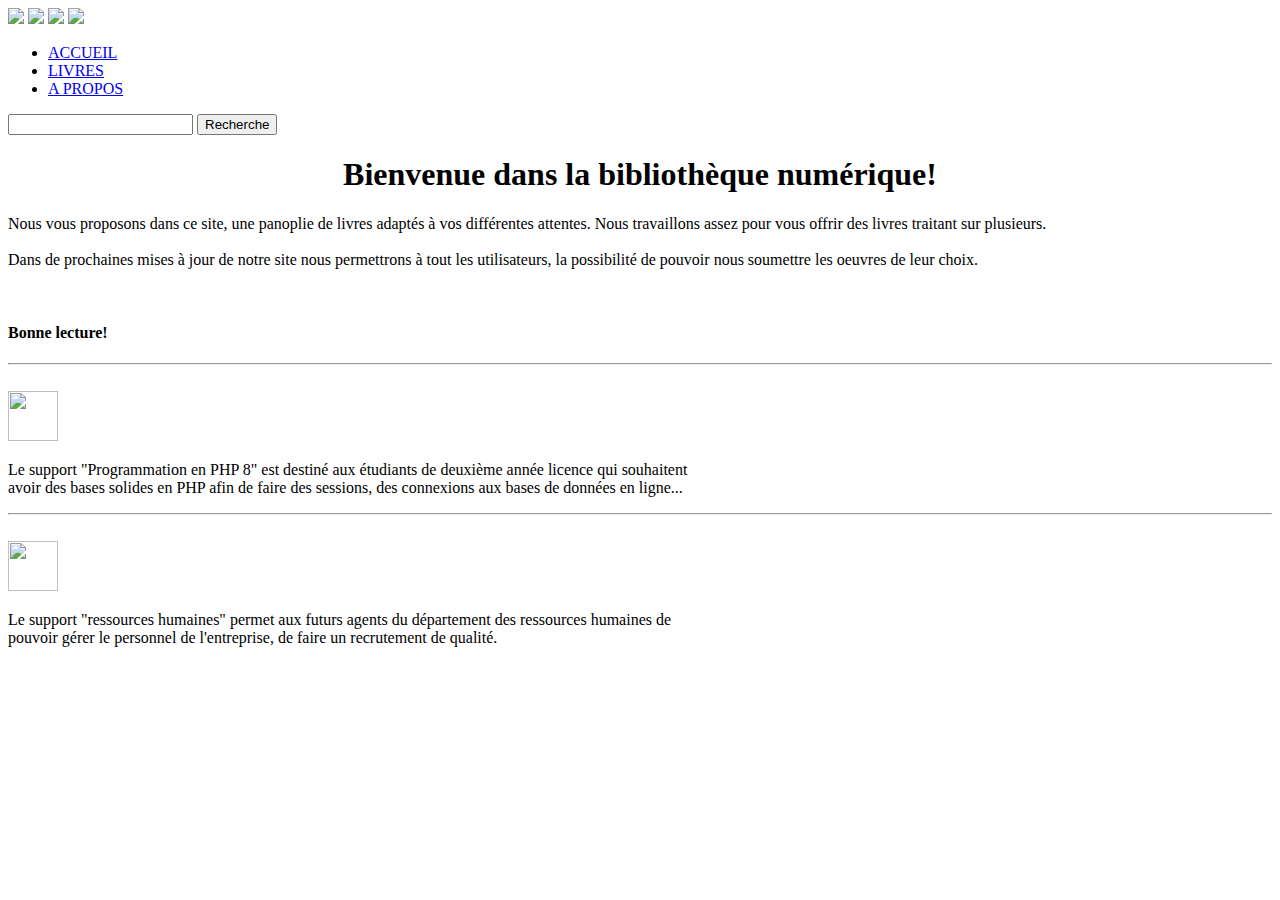
==== index.html @ 3c1d5ea6 "envoyé" ====
<!DOCTYPE html>
<html lang="fr">
<head>
    <meta charset="UTF-8">
    <meta http-equiv="X-UA-Compatible" content="IE=edge">
    <meta name="viewport" content="width=device-width, initial-scale=1.0">
    <title>bibliothèque numérique</title>
    <link rel="stylesheet" href="style.css">
</head>
<body>
    <header>
    <div id="caroussel">
        <div class="images">
            <img src="livre1.jpg">
            <img src="livre2.jpg">
            <img src="livre3.jpg">
            <img src="livre4.jpg">
        </div>
    </div>
    <p>

    </p>
    <div id="menu">
        <nav>
            <ul class="navigation">
                <li><a href="#">ACCUEIL</a></li>
                <li><a href="livres.html">LIVRES</a></li>
                <li><a href="A propos.html">A PROPOS</a></li>
            </ul>
            <form action="">
                <input type="search" id="searchbar" value="">
                <input type="button" value="Recherche" onclick="Recherche()">
                </form>
        </nav>
    </div>
    <center>
    <h1>Bienvenue dans la bibliothèque numérique!</h1>
    </center>
    <p>

    </p>
    
        <p>Nous vous proposons dans ce site, une panoplie de livres adaptés à vos différentes attentes. Nous travaillons
        assez pour vous offrir des livres traitant sur plusieurs.
        <br>
        <br>
        Dans de prochaines mises à jour de notre site nous permettrons à tout les utilisateurs, la possibilité
        de pouvoir nous soumettre les oeuvres de leur choix.
        </p>
        <br>
        <h4><strong>Bonne lecture!</strong></h4>

        <hr>

        <section id="fischer">
           <div class="btn">
            <img src="php_book.png" alt="">
          <br>
          <a href="support php.txt" download="Download">
            <img src="logo_download.jpg" alt="" height="50" width="50">
          </a>
           </div>
            <p>Le support "Programmation en PHP 8" est destiné aux étudiants de deuxième année licence qui souhaitent <br>
            avoir des bases solides en PHP afin de faire des sessions, des connexions aux bases de données en ligne...</p>

        </section>

        <hr>

        <section id="RH">
            <div class="btn-2">
                <img src="support_RH.png" alt="">
              <br>
              <a href="support RH.txt" download="Download">
                <img src="logo_download.jpg" alt="" height="50" width="50">
              </a>
               </div>
                <p>Le support "ressources humaines" permet aux futurs agents du département des ressources humaines de  <br>
                pouvoir gérer le personnel de l'entreprise, de faire un recrutement de qualité.</p>    
        </section>
        
    </header>
    <script src="script_bibliothèque.js"></script>
</body>
</html>
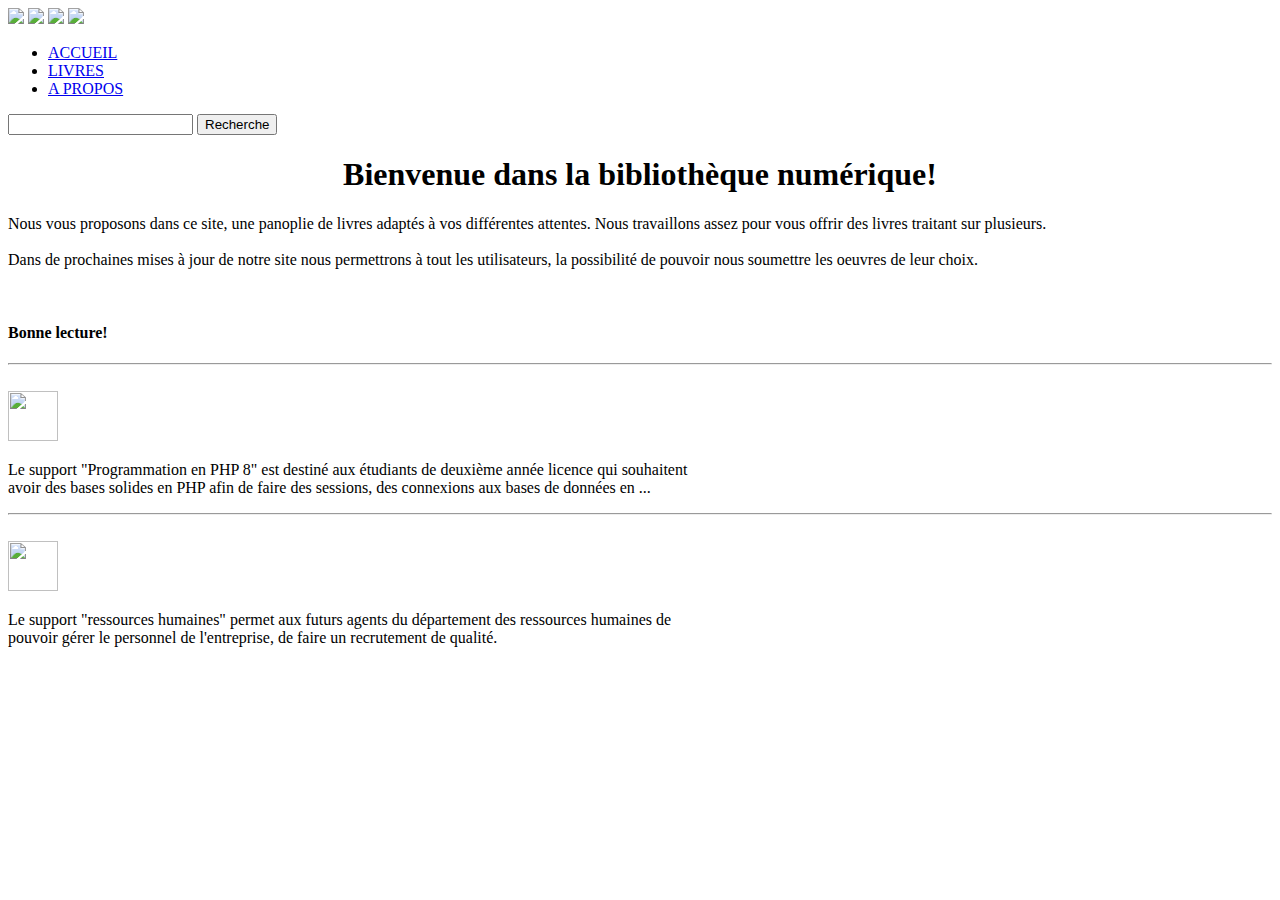
==== commit 031ac2c8: "le body est modifié" ====
--- a/index.html
+++ b/index.html
@@ -61,7 +61,7 @@
           </a>
            </div>
             <p>Le support "Programmation en PHP 8" est destiné aux étudiants de deuxième année licence qui souhaitent <br>
-            avoir des bases solides en PHP afin de faire des sessions, des connexions aux bases de données en ligne...</p>
+            avoir des bases solides en PHP afin de faire des sessions, des connexions aux bases de données en ...</p>
 
         </section>
 
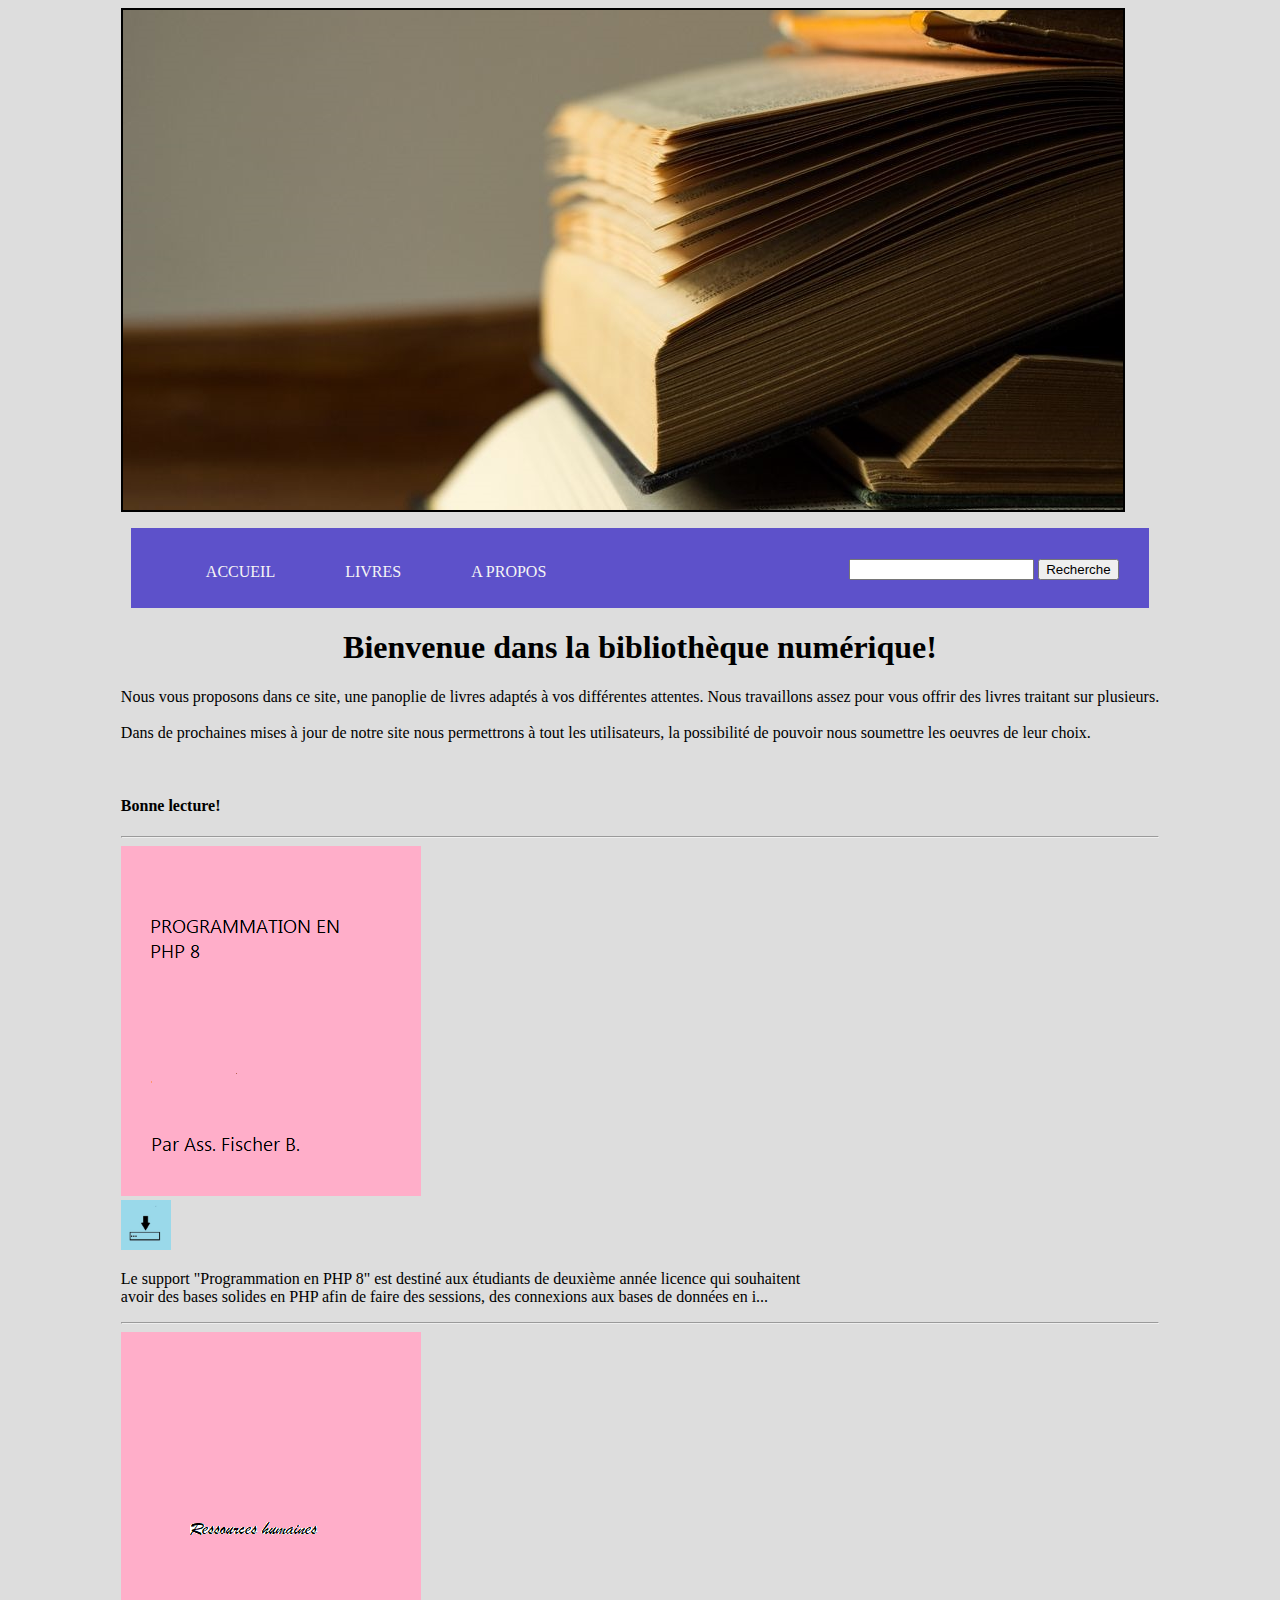
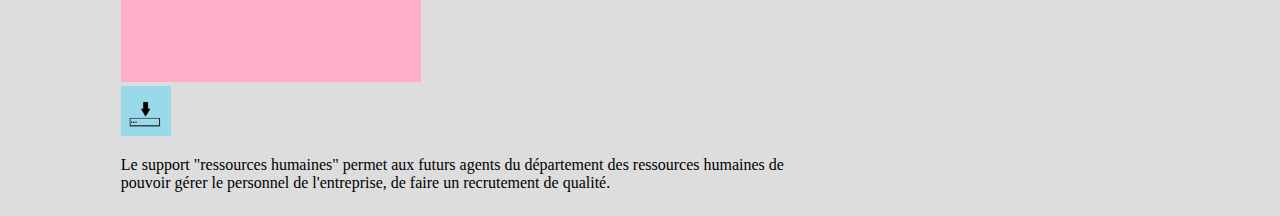
==== commit 6dcc321d: "mon fichier html" ====
--- a/index.html
+++ b/index.html
@@ -61,7 +61,7 @@
           </a>
            </div>
             <p>Le support "Programmation en PHP 8" est destiné aux étudiants de deuxième année licence qui souhaitent <br>
-            avoir des bases solides en PHP afin de faire des sessions, des connexions aux bases de données en ...</p>
+            avoir des bases solides en PHP afin de faire des sessions, des connexions aux bases de données en i...</p>
 
         </section>
 
--- a/style.css
+++ b/style.css
@@ -0,0 +1,88 @@
+body {
+    display: flex;
+    justify-content: center;
+    align-items: center;
+    background-color: #ddd;
+}
+
+#caroussel {
+    width: 1000px;
+    overflow: hidden;
+    border: 2px solid black;
+}
+
+.images {
+    display: flex;
+    animation-duration: 20s;
+    animation-name: defile;
+    animation-iteration-count: infinite;
+}
+
+@keyframes defile {
+    0% {
+        transform: translateX(0);
+    }
+    25% {
+        transform: translateX(-1000px);
+    }
+    50% {
+        transform: translateX(-2000px);
+    }
+    75% {
+        transform: translateX(-3000px);
+    }
+    100% {
+        transform: translateX(0);
+    }
+}
+
+#menu {
+    background-color: rgb(93, 81, 202);
+    height: 80px;
+    margin: 10px;
+}
+
+li {
+    list-style-type: none;
+}
+
+nav ul li {
+    display: inline-block;
+    padding: 10px;
+}
+
+ul li a {
+    color: whitesmoke;
+}
+
+ul li a:hover{
+    color: orangered;
+    text-decoration: underline;
+}
+
+.navigation li{
+    float: left;
+    padding: 35px;
+}
+
+.navigation li a{
+    text-decoration: none;
+}
+
+form{
+    padding: 3%;
+    text-align: right;
+}
+
+.main_footer{
+background-color: black;
+}
+
+.main_footer p{
+    color: rgb(93, 81, 202);
+    text-align: center;
+    margin-inline-start:0px;
+    margin-inline-end: 0px;
+    }
+
+   